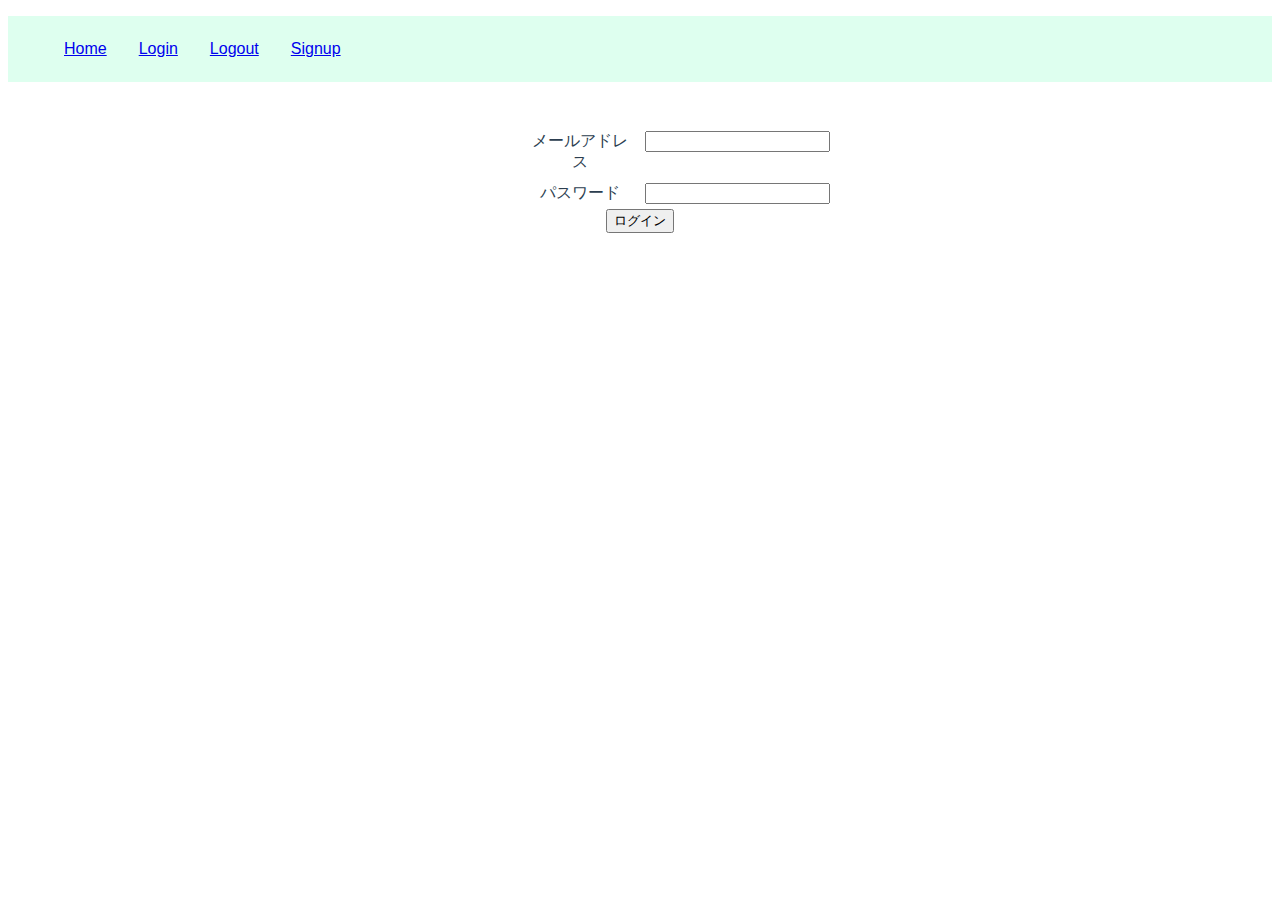
==== index.html @ 0c02afff "deploy: ee73709d4117d6267767524c36b17025876cdfa0" ====
<!DOCTYPE html>
<html lang="">
  <head>
    <meta charset="utf-8">
    <meta http-equiv="X-UA-Compatible" content="IE=edge">
    <meta name="viewport" content="width=device-width,initial-scale=1.0">
    <link rel="icon" href="favicon.ico">
    <title>web</title>
    <script>
      (function (l) {
        if (l.search) {
          var q = {};
          l.search.slice(1).split('&').forEach(function (v) {
            var a = v.split('=');
            q[a[0]] = a[1];
          });
          if (q.p !== undefined) {
            window.history.replaceState(null, null, l.pathname.slice(0, -1) + (q.p || ''));
          }
        }
      }(window.location))
    </script>
  <link href="js/app.js" rel="preload" as="script"></head>
  <body>
    <noscript>
      <strong>We're sorry but web doesn't work properly without JavaScript enabled. Please enable it to continue.</strong>
    </noscript>
    <div id="app"></div>
    <!-- built files will be auto injected -->
  <script type="text/javascript" src="js/app.js"></script></body>
</html>
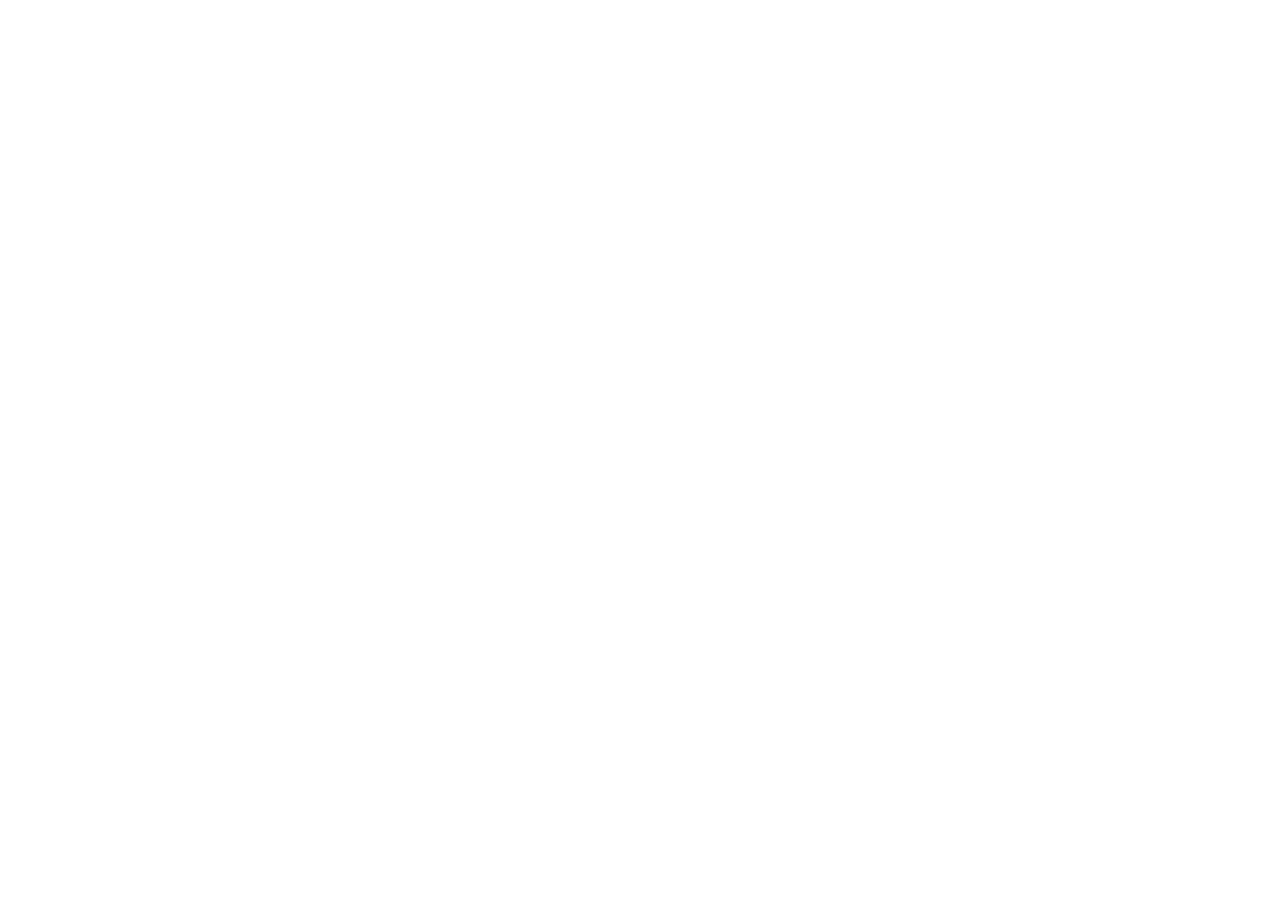
==== commit 56abd247: "deploy: ce99264f8ca4f57802131e75309d932147daead4" ====
--- a/index.html
+++ b/index.html
@@ -4,7 +4,7 @@
     <meta charset="utf-8">
     <meta http-equiv="X-UA-Compatible" content="IE=edge">
     <meta name="viewport" content="width=device-width,initial-scale=1.0">
-    <link rel="icon" href="favicon.ico">
+    <link rel="icon" href="auth-web/favicon.ico">
     <title>web</title>
     <script>
       (function (l) {
@@ -20,12 +20,12 @@
         }
       }(window.location))
     </script>
-  <link href="js/app.js" rel="preload" as="script"></head>
+  <link href="auth-web/js/app.js" rel="preload" as="script"></head>
   <body>
     <noscript>
       <strong>We're sorry but web doesn't work properly without JavaScript enabled. Please enable it to continue.</strong>
     </noscript>
     <div id="app"></div>
     <!-- built files will be auto injected -->
-  <script type="text/javascript" src="js/app.js"></script></body>
+  <script type="text/javascript" src="auth-web/js/app.js"></script></body>
 </html>
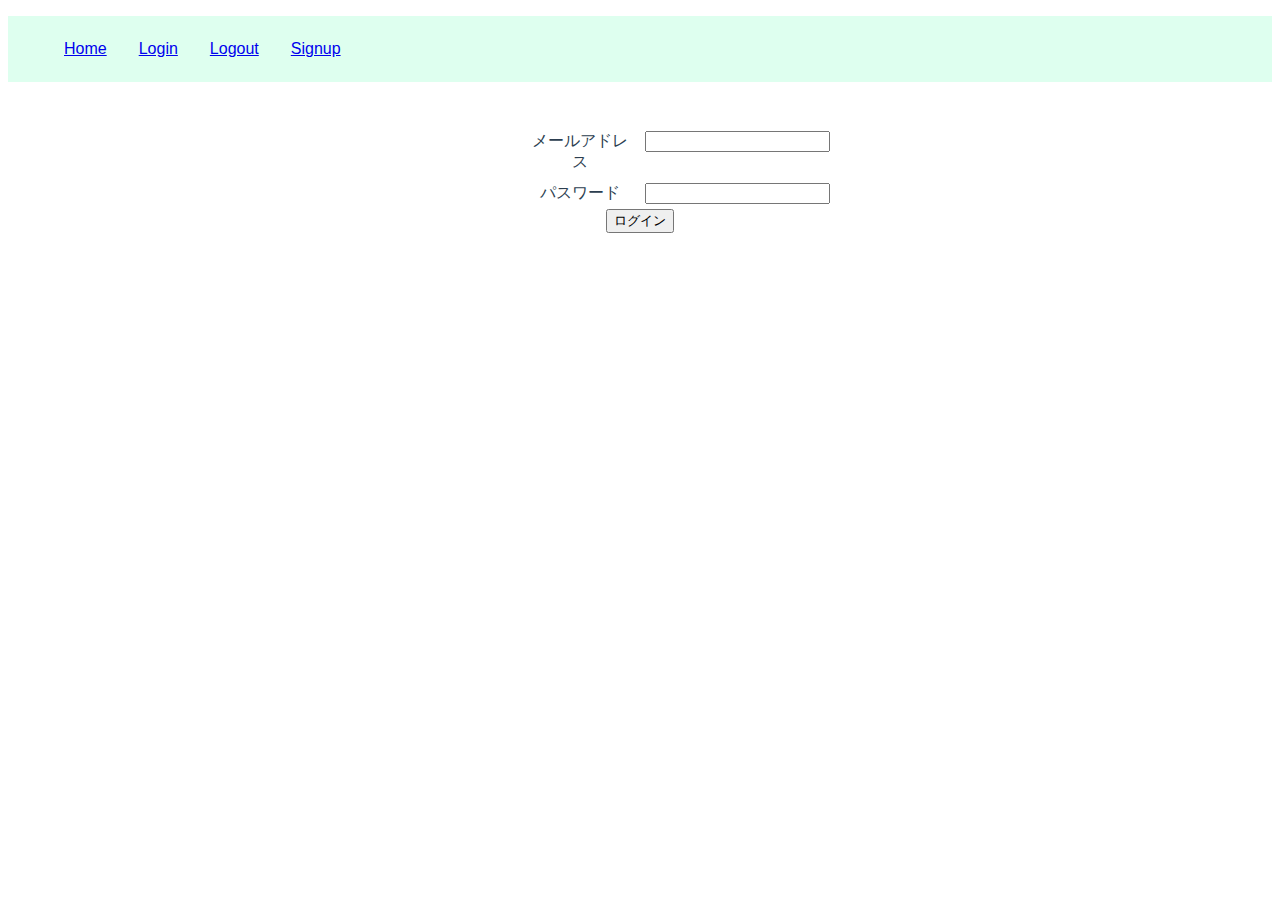
==== commit 5720cd58: "deploy: 3809b5586816c6756e39905eccf1a0e1166b7b75" ====
--- a/index.html
+++ b/index.html
@@ -4,7 +4,7 @@
     <meta charset="utf-8">
     <meta http-equiv="X-UA-Compatible" content="IE=edge">
     <meta name="viewport" content="width=device-width,initial-scale=1.0">
-    <link rel="icon" href="auth-web/favicon.ico">
+    <link rel="icon" href="/favicon.ico">
     <title>web</title>
     <script>
       (function (l) {
@@ -20,12 +20,12 @@
         }
       }(window.location))
     </script>
-  <link href="auth-web/js/app.js" rel="preload" as="script"></head>
+  <link href="/js/app.js" rel="preload" as="script"></head>
   <body>
     <noscript>
       <strong>We're sorry but web doesn't work properly without JavaScript enabled. Please enable it to continue.</strong>
     </noscript>
     <div id="app"></div>
     <!-- built files will be auto injected -->
-  <script type="text/javascript" src="auth-web/js/app.js"></script></body>
+  <script type="text/javascript" src="/js/app.js"></script></body>
 </html>
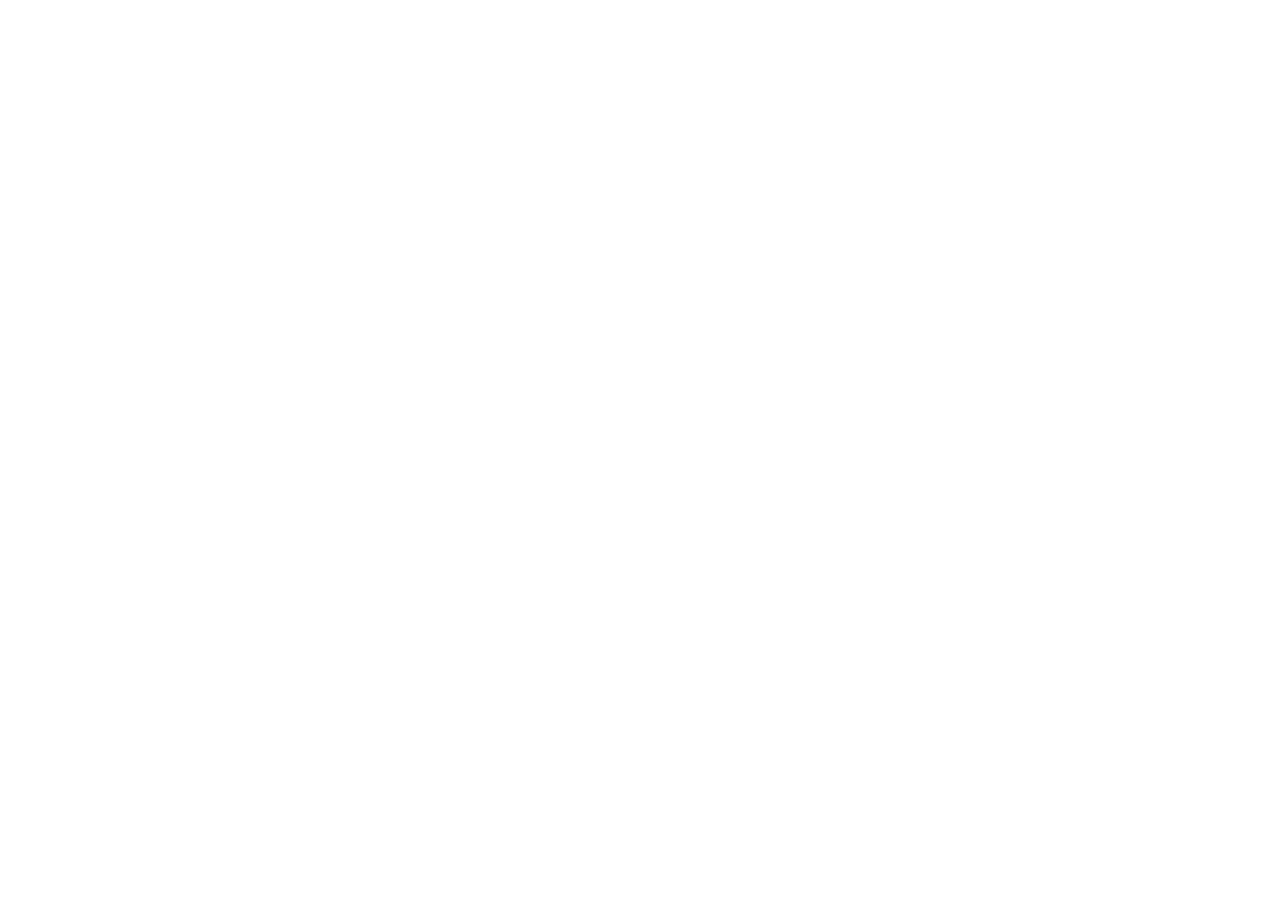
==== commit 1ef55d05: "deploy: 4bdf56892e4e0705531a528bf70e0d24e121d648" ====
--- a/index.html
+++ b/index.html
@@ -4,7 +4,7 @@
     <meta charset="utf-8">
     <meta http-equiv="X-UA-Compatible" content="IE=edge">
     <meta name="viewport" content="width=device-width,initial-scale=1.0">
-    <link rel="icon" href="/favicon.ico">
+    <link rel="icon" href="/auth-web/favicon.ico">
     <title>web</title>
     <script>
       (function (l) {
@@ -20,12 +20,12 @@
         }
       }(window.location))
     </script>
-  <link href="/js/app.js" rel="preload" as="script"></head>
+  <link href="/auth-web/js/app.js" rel="preload" as="script"></head>
   <body>
     <noscript>
       <strong>We're sorry but web doesn't work properly without JavaScript enabled. Please enable it to continue.</strong>
     </noscript>
     <div id="app"></div>
     <!-- built files will be auto injected -->
-  <script type="text/javascript" src="/js/app.js"></script></body>
+  <script type="text/javascript" src="/auth-web/js/app.js"></script></body>
 </html>
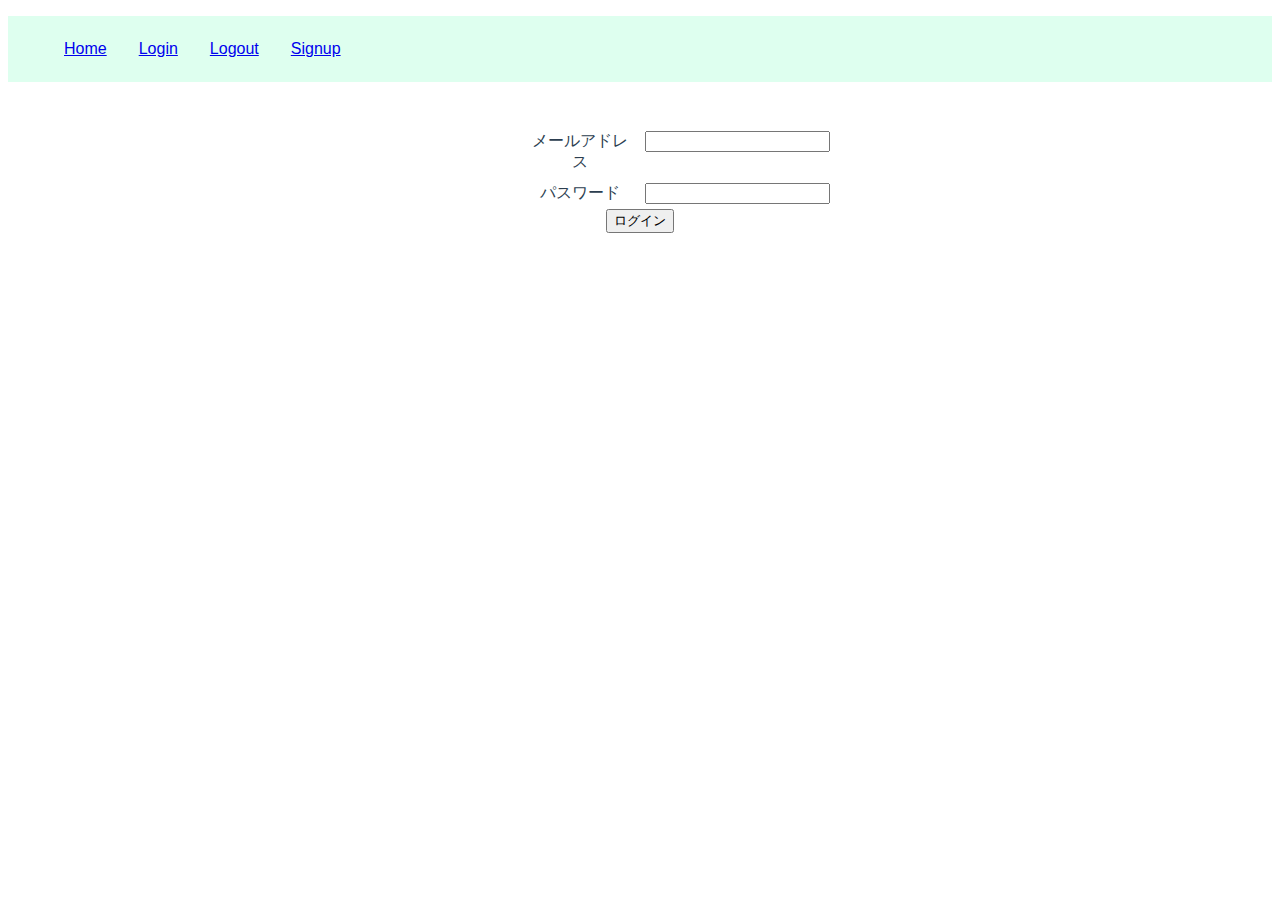
==== commit 97ee8fad: "deploy: d2cd65230acd1bc86f642aebf23b3ffdce3c3d15" ====
--- a/index.html
+++ b/index.html
@@ -4,7 +4,7 @@
     <meta charset="utf-8">
     <meta http-equiv="X-UA-Compatible" content="IE=edge">
     <meta name="viewport" content="width=device-width,initial-scale=1.0">
-    <link rel="icon" href="/auth-web/favicon.ico">
+    <link rel="icon" href="/favicon.ico">
     <title>web</title>
     <script>
       (function (l) {
@@ -20,12 +20,12 @@
         }
       }(window.location))
     </script>
-  <link href="/auth-web/js/app.js" rel="preload" as="script"></head>
+  <link href="/js/app.js" rel="preload" as="script"></head>
   <body>
     <noscript>
       <strong>We're sorry but web doesn't work properly without JavaScript enabled. Please enable it to continue.</strong>
     </noscript>
     <div id="app"></div>
     <!-- built files will be auto injected -->
-  <script type="text/javascript" src="/auth-web/js/app.js"></script></body>
+  <script type="text/javascript" src="/js/app.js"></script></body>
 </html>
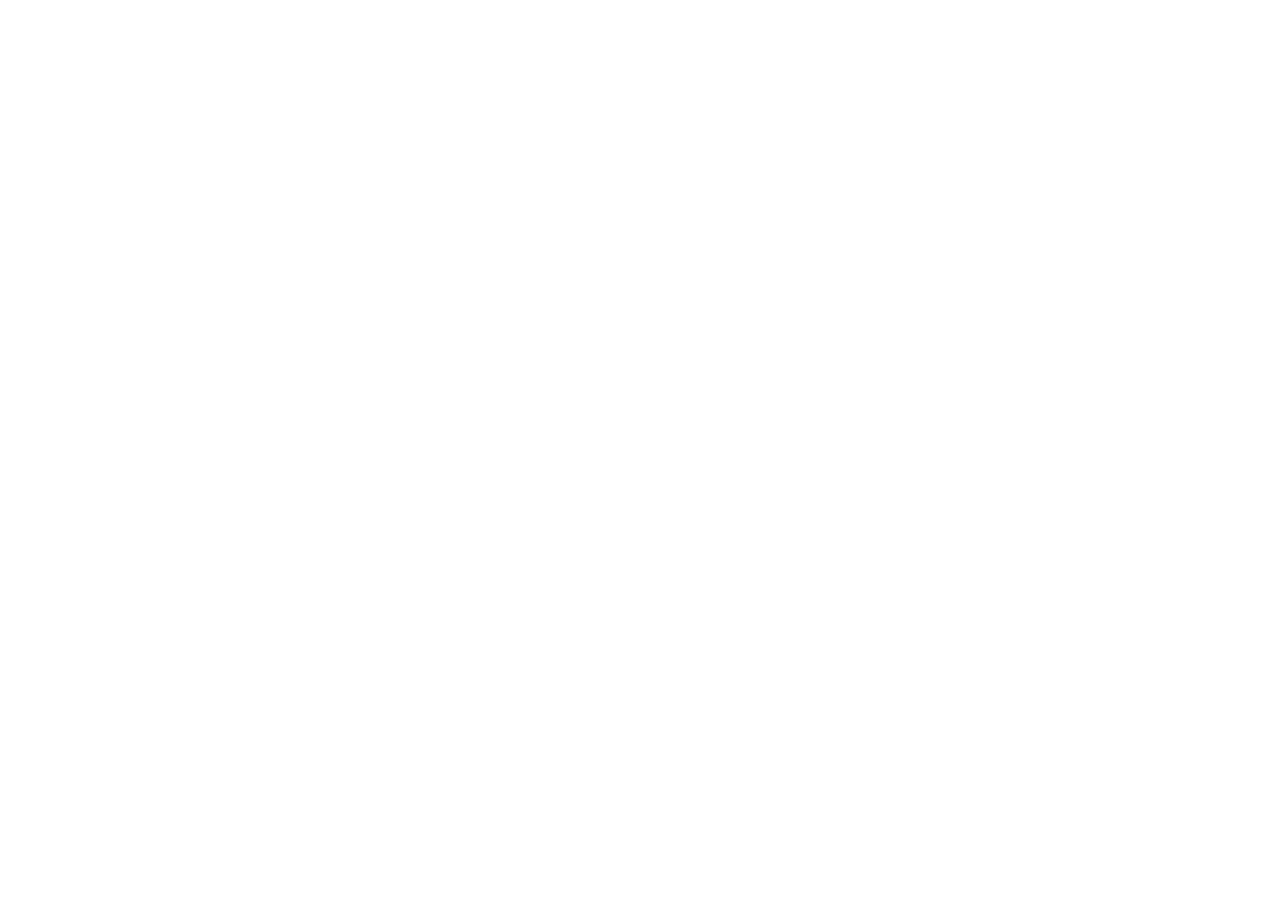
==== commit 95aaebdf: "deploy: 7d1681fe628a95abd4e0ec5e121180ca9e658ce1" ====
--- a/index.html
+++ b/index.html
@@ -4,7 +4,7 @@
     <meta charset="utf-8">
     <meta http-equiv="X-UA-Compatible" content="IE=edge">
     <meta name="viewport" content="width=device-width,initial-scale=1.0">
-    <link rel="icon" href="/favicon.ico">
+    <link rel="icon" href="/auth-web/favicon.ico">
     <title>web</title>
     <script>
       (function (l) {
@@ -20,12 +20,12 @@
         }
       }(window.location))
     </script>
-  <link href="/js/app.js" rel="preload" as="script"></head>
+  <link href="/auth-web/js/app.js" rel="preload" as="script"></head>
   <body>
     <noscript>
       <strong>We're sorry but web doesn't work properly without JavaScript enabled. Please enable it to continue.</strong>
     </noscript>
     <div id="app"></div>
     <!-- built files will be auto injected -->
-  <script type="text/javascript" src="/js/app.js"></script></body>
+  <script type="text/javascript" src="/auth-web/js/app.js"></script></body>
 </html>
